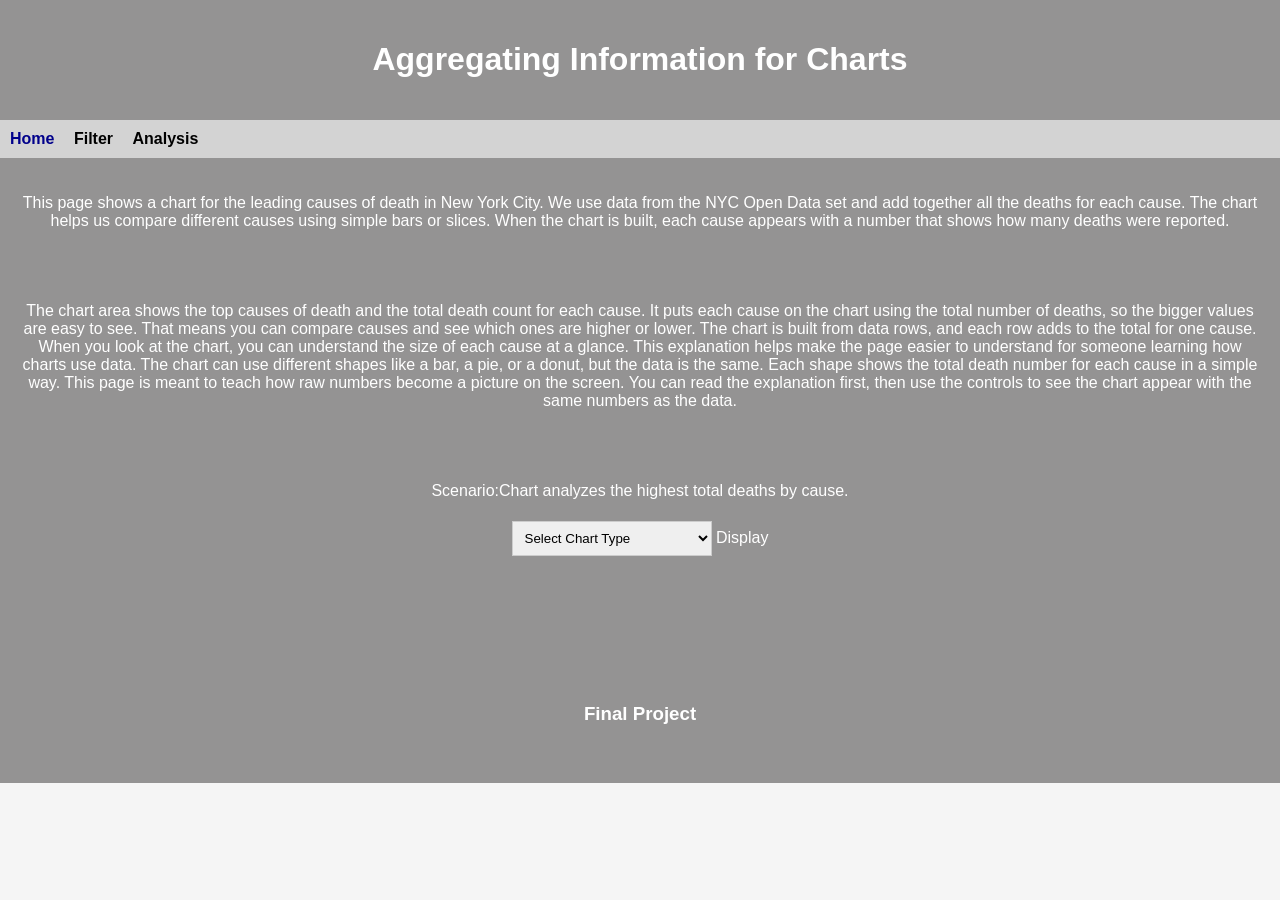
==== analysis.html @ cc81fffc "update project" ====
<!DOCTYPE html>
<html>
  <head>
    <meta charset="utf-8">
    <meta name="viewport" content="width=device-width">
    <title>WD Lesson 7.6 Demonstration</title>
    <link href="style.css" rel="stylesheet" type="text/css" />
    <script src="https://ajax.googleapis.com/ajax/libs/jquery/3.6.0/jquery.min.js"></script>
    <link href="c3-eb4b9be8.css" rel="stylesheet" type="text/css" />
    <script src="d3-5.8.2.min-c5268e33.js"></script>
    <script src="c3.min-d2a1f852.js"></script>
    <script src="helper.js"></script>
    <script src="script.js"></script>
   </head>
  <body onload="init()">
    <div id="banner" class="container center">
      <div style="text-align:center">
          <h1> Aggregating Information for Charts </h1>
      </div>
    </div>

    <!DOCTYPE html>
<html>
<head>
  <meta charset="UTF-8">
  <meta name="viewport" content="width=device-width, initial-scale=1.0">
  <link rel="stylesheet" href="style.css">
</head>
<body>

<nav>
  <a href="index.html" class="active">Home</a>
  <a href="filter.html">Filter</a>
  <a href="analysis.html">Analysis</a>
</nav>
    <div class="container subbanner">
      <div>
        <p>This page shows a chart for the leading causes of death in New York City. We use data from the NYC Open Data set and add together all the deaths for each cause. The chart helps us compare different causes using simple bars or slices. When the chart is built, each cause appears with a number that shows how many deaths were reported.</p>
       </div>
    </div>
    <div class="container">
      <p>The chart area shows the top causes of death and the total death count for each cause. It puts each cause on the chart using the total number of deaths, so the bigger values are easy to see. That means you can compare causes and see which ones are higher or lower. The chart is built from data rows, and each row adds to the total for one cause. When you look at the chart, you can understand the size of each cause at a glance. This explanation helps make the page easier to understand for someone learning how charts use data. The chart can use different shapes like a bar, a pie, or a donut, but the data is the same. Each shape shows the total death number for each cause in a simple way. This page is meant to teach how raw numbers become a picture on the screen. You can read the explanation first, then use the controls to see the chart appear with the same numbers as the data.</p>
    </div>
    <div class="container">
      <p><span class="highlight">Scenario:</span>Chart analyzes the highest total deaths by cause.</p>
      <select id="chartType" style="width:200px;">
        <option>Select Chart Type</option>
        <option value="bar">Bar</option>
        <option value="pie">Pie</option>
        <option value="donut">Donut</option>
      </select>
      <a class="button" onclick="ByBorough()"> Display </a>
    </div>

    <div class="container subbanner">
      <div>
       

    
    </div>
    <div class="container subbanner"><br></div>
    <div id="output"></div>
    
    <div id="footer" class="container center">
      <h3>Final Project</h3>
    </div>  
  </body>
</html>
---- style.css ----
body {
    font-family: Arial, sans-serif;
    margin: 0;
    padding: 0;
    background-color: whitesmoke;
}

.container {
    text-align: center;
    background-color: rgb(148, 147, 147);
    color: white;
    padding: 20px;
}

nav {
    background-color: lightgray;
    padding: 10px;
}

nav a {
    margin-right: 15px;
    text-decoration: none;
    color: black;
    font-weight: bold;
}

nav a.active {
    color: darkblue;
}

.content {
    display: flex;
    gap: 20px;
    padding: 20px;
}

.side {
    flex: 1;
    background-color: white;
    padding: 15px;
    border: 1px solid gray;
}

.main {
    flex: 3;
    background-color: white;
    padding: 15px;
    border: 1px solid gray;
}

.side h3,
.main h2 {
    margin-top: 0;
}

input,
select {
    width: 100%;
    padding: 8px;
    margin-top: 5px;
    margin-bottom: 10px;
    border: 1px solid #cccccc;
}

.filter-item {
    margin-bottom: 16px;
}

.filter-item label {
    display: block;
    margin-bottom: 6px;
    font-weight: bold;
}

.filter-buttons {
    display: flex;
    gap: 10px;
    flex-wrap: wrap;
    margin-top: 10px;
}

.filter-buttons button {
    margin-right: 0;
}

#output {
    display: grid;
    grid-template-columns: repeat(auto-fit, minmax(260px, 1fr));
    gap: 15px;
}

button {
    border: none;
    background-color: darkblue;
    color: white;
    padding: 10px 15px;
    margin-right: 10px;
    cursor: pointer;
}

.card {
    background-color: white;
    border: 1px solid gray;
    padding: 15px;
    width: 100%;
    min-height: 200px;
    box-sizing: border-box;
    word-wrap: break-word;
}

#analysisList ol {
    padding-left: 18px;
}

#analysisList li {
    margin-bottom: 10px;
}

#chartContainer,
#mapContainer {
    margin-top: 20px;
}

#analysisChart {
    margin-top: 10px;
    display: grid;
    grid-template-columns: repeat(auto-fit, minmax(120px, 1fr));
    gap: 12px;
    align-items: end;
}

.chart-column {
    display: flex;
    flex-direction: column;
    align-items: center;
    justify-content: flex-end;
    gap: 6px;
}

.chart-column-bar {
    width: 100%;
    max-width: 100%;
    background-color: #1f77b4;
    border-radius: 4px;
}

.chart-column-label {
    font-size: 0.9em;
    line-height: 1.2;
    white-space: normal;
    word-wrap: break-word;
    text-align: center;
}

.chart-column-value {
    display: block;
    font-size: 0.9em;
    color: #333;
}

#mapContainer iframe {
    border: 1px solid #ccc;
}

.message {
    background-color: #fff4cc;
    border: 1px solid #ffecb3;
    padding: 10px;
    margin-top: 10px;
}
---- c3-eb4b9be8.css ----
/*-- Chart --*/

.c3 svg {
  font: 10px sans-serif;
  -webkit-tap-highlight-color: rgba(0, 0, 0, 0);
}

.c3 path, .c3 line {
  fill: none;
  stroke: #000;
}

.c3 text {
  -webkit-user-select: none;
  -moz-user-select: none;
  user-select: none;
}

.c3-legend-item-tile,
.c3-xgrid-focus,
.c3-ygrid,
.c3-event-rect,
.c3-bars path {
  shape-rendering: crispEdges;
}

.c3-chart-arc path {
  stroke: #fff;
}

.c3-chart-arc rect {
  stroke: white;
  stroke-width: 1;
}

.c3-chart-arc text {
  fill: #fff;
  font-size: 13px;
}

/*-- Axis --*/
/*-- Grid --*/
.c3-grid line {
  stroke: #aaa;
}

.c3-grid text {
  fill: #aaa;
}

.c3-xgrid, .c3-ygrid {
  stroke-dasharray: 3 3;
}

/*-- Text on Chart --*/
.c3-text.c3-empty {
  fill: #808080;
  font-size: 2em;
}

/*-- Line --*/
.c3-line {
  stroke-width: 1px;
}

/*-- Point --*/
.c3-circle {
  fill: currentColor;
}

.c3-circle._expanded_ {
  stroke-width: 1px;
  stroke: white;
}

.c3-selected-circle {
  fill: white;
  stroke-width: 2px;
}

/*-- Bar --*/
.c3-bar {
  stroke-width: 0;
}

.c3-bar._expanded_ {
  fill-opacity: 1;
  fill-opacity: 0.75;
}

/*-- Focus --*/
.c3-target.c3-focused {
  opacity: 1;
}

.c3-target.c3-focused path.c3-line, .c3-target.c3-focused path.c3-step {
  stroke-width: 2px;
}

.c3-target.c3-defocused {
  opacity: 0.3 !important;
}

/*-- Region --*/
.c3-region {
  fill: steelblue;
  fill-opacity: 0.1;
}
.c3-region text {
  fill-opacity: 1;
}

/*-- Brush --*/
.c3-brush .extent {
  fill-opacity: 0.1;
}

/*-- Select - Drag --*/
/*-- Legend --*/
.c3-legend-item {
  font-size: 12px;
}

.c3-legend-item-hidden {
  opacity: 0.15;
}

.c3-legend-background {
  opacity: 0.75;
  fill: white;
  stroke: lightgray;
  stroke-width: 1;
}

/*-- Title --*/
.c3-title {
  font: 14px sans-serif;
}

/*-- Tooltip --*/
.c3-tooltip-container {
  z-index: 10;
}

.c3-tooltip {
  border-collapse: collapse;
  border-spacing: 0;
  background-color: #fff;
  empty-cells: show;
  -webkit-box-shadow: 7px 7px 12px -9px #777777;
  -moz-box-shadow: 7px 7px 12px -9px #777777;
  box-shadow: 7px 7px 12px -9px #777777;
  opacity: 0.9;
}

.c3-tooltip tr {
  border: 1px solid #CCC;
}

.c3-tooltip th {
  background-color: #aaa;
  font-size: 14px;
  padding: 2px 5px;
  text-align: left;
  color: #FFF;
}

.c3-tooltip td {
  font-size: 13px;
  padding: 3px 6px;
  background-color: #fff;
  border-left: 1px dotted #999;
}

.c3-tooltip td > span {
  display: inline-block;
  width: 10px;
  height: 10px;
  margin-right: 6px;
}

.c3-tooltip .value {
  text-align: right;
}

/*-- Area --*/
.c3-area {
  stroke-width: 0;
  opacity: 0.2;
}

/*-- Arc --*/
.c3-chart-arcs-title {
  dominant-baseline: middle;
  font-size: 1.3em;
}

.c3-chart-arcs .c3-chart-arcs-background {
  fill: #e0e0e0;
  stroke: #FFF;
}

.c3-chart-arcs .c3-chart-arcs-gauge-unit {
  fill: #000;
  font-size: 16px;
}

.c3-chart-arcs .c3-chart-arcs-gauge-max {
  fill: #777;
}

.c3-chart-arcs .c3-chart-arcs-gauge-min {
  fill: #777;
}

.c3-chart-arc .c3-gauge-value {
  fill: #000;
  /*  font-size: 28px !important;*/
}

.c3-chart-arc.c3-target g path {
  opacity: 1;
}

.c3-chart-arc.c3-target.c3-focused g path {
  opacity: 1;
}

/*-- Zoom --*/
.c3-drag-zoom.enabled {
  pointer-events: all !important;
  visibility: visible;
}

.c3-drag-zoom.disabled {
  pointer-events: none !important;
  visibility: hidden;
}

.c3-drag-zoom .extent {
  fill-opacity: 0.1;
}
---- style.css ----
body {
    font-family: Arial, sans-serif;
    margin: 0;
    padding: 0;
    background-color: whitesmoke;
}

.container {
    text-align: center;
    background-color: rgb(148, 147, 147);
    color: white;
    padding: 20px;
}

nav {
    background-color: lightgray;
    padding: 10px;
}

nav a {
    margin-right: 15px;
    text-decoration: none;
    color: black;
    font-weight: bold;
}

nav a.active {
    color: darkblue;
}

.content {
    display: flex;
    gap: 20px;
    padding: 20px;
}

.side {
    flex: 1;
    background-color: white;
    padding: 15px;
    border: 1px solid gray;
}

.main {
    flex: 3;
    background-color: white;
    padding: 15px;
    border: 1px solid gray;
}

.side h3,
.main h2 {
    margin-top: 0;
}

input,
select {
    width: 100%;
    padding: 8px;
    margin-top: 5px;
    margin-bottom: 10px;
    border: 1px solid #cccccc;
}

.filter-item {
    margin-bottom: 16px;
}

.filter-item label {
    display: block;
    margin-bottom: 6px;
    font-weight: bold;
}

.filter-buttons {
    display: flex;
    gap: 10px;
    flex-wrap: wrap;
    margin-top: 10px;
}

.filter-buttons button {
    margin-right: 0;
}

#output {
    display: grid;
    grid-template-columns: repeat(auto-fit, minmax(260px, 1fr));
    gap: 15px;
}

button {
    border: none;
    background-color: darkblue;
    color: white;
    padding: 10px 15px;
    margin-right: 10px;
    cursor: pointer;
}

.card {
    background-color: white;
    border: 1px solid gray;
    padding: 15px;
    width: 100%;
    min-height: 200px;
    box-sizing: border-box;
    word-wrap: break-word;
}

#analysisList ol {
    padding-left: 18px;
}

#analysisList li {
    margin-bottom: 10px;
}

#chartContainer,
#mapContainer {
    margin-top: 20px;
}

#analysisChart {
    margin-top: 10px;
    display: grid;
    grid-template-columns: repeat(auto-fit, minmax(120px, 1fr));
    gap: 12px;
    align-items: end;
}

.chart-column {
    display: flex;
    flex-direction: column;
    align-items: center;
    justify-content: flex-end;
    gap: 6px;
}

.chart-column-bar {
    width: 100%;
    max-width: 100%;
    background-color: #1f77b4;
    border-radius: 4px;
}

.chart-column-label {
    font-size: 0.9em;
    line-height: 1.2;
    white-space: normal;
    word-wrap: break-word;
    text-align: center;
}

.chart-column-value {
    display: block;
    font-size: 0.9em;
    color: #333;
}

#mapContainer iframe {
    border: 1px solid #ccc;
}

.message {
    background-color: #fff4cc;
    border: 1px solid #ffecb3;
    padding: 10px;
    margin-top: 10px;
}
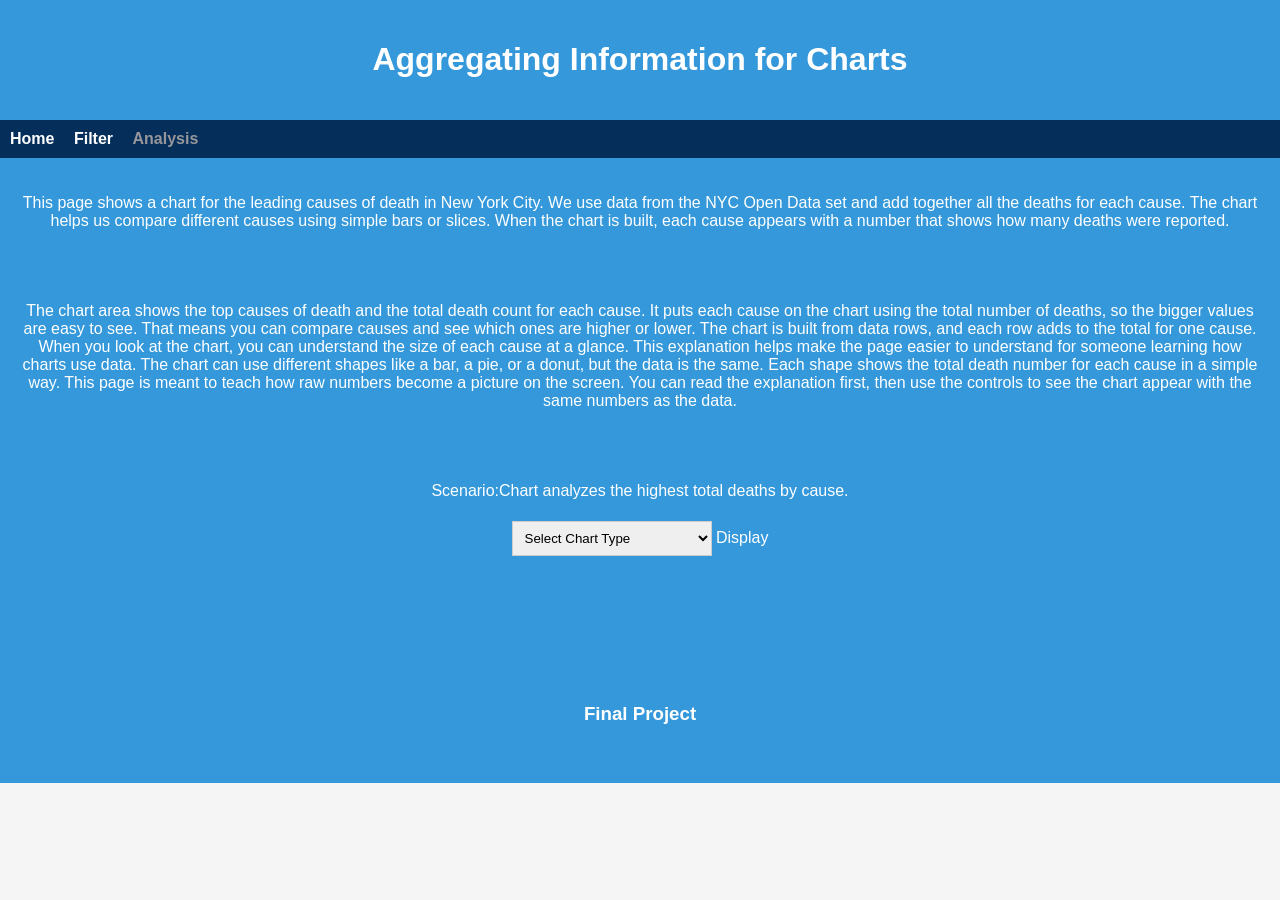
==== commit 9da44f92: "update" ====
--- a/analysis.html
+++ b/analysis.html
@@ -29,9 +29,9 @@
 <body>
 
 <nav>
-  <a href="index.html" class="active">Home</a>
+  <a href="index.html">Home</a>
   <a href="filter.html">Filter</a>
-  <a href="analysis.html">Analysis</a>
+  <a href="analysis.html" class="active">Analysis</a>
 </nav>
     <div class="container subbanner">
       <div>
--- a/style.css
+++ b/style.css
@@ -7,25 +7,25 @@
 
 .container {
     text-align: center;
-    background-color: rgb(148, 147, 147);
+    background-color: #3498db;
     color: white;
     padding: 20px;
 }
 
 nav {
-    background-color: lightgray;
+    background-color: #052f5a;
     padding: 10px;
 }
 
 nav a {
     margin-right: 15px;
     text-decoration: none;
-    color: black;
+    color: rgb(255, 255, 255);
     font-weight: bold;
 }
 
 nav a.active {
-    color: darkblue;
+    color: rgb(151, 151, 155);
 }
 
 .content {
--- a/style.css
+++ b/style.css
@@ -7,25 +7,25 @@
 
 .container {
     text-align: center;
-    background-color: rgb(148, 147, 147);
+    background-color: #3498db;
     color: white;
     padding: 20px;
 }
 
 nav {
-    background-color: lightgray;
+    background-color: #052f5a;
     padding: 10px;
 }
 
 nav a {
     margin-right: 15px;
     text-decoration: none;
-    color: black;
+    color: rgb(255, 255, 255);
     font-weight: bold;
 }
 
 nav a.active {
-    color: darkblue;
+    color: rgb(151, 151, 155);
 }
 
 .content {
